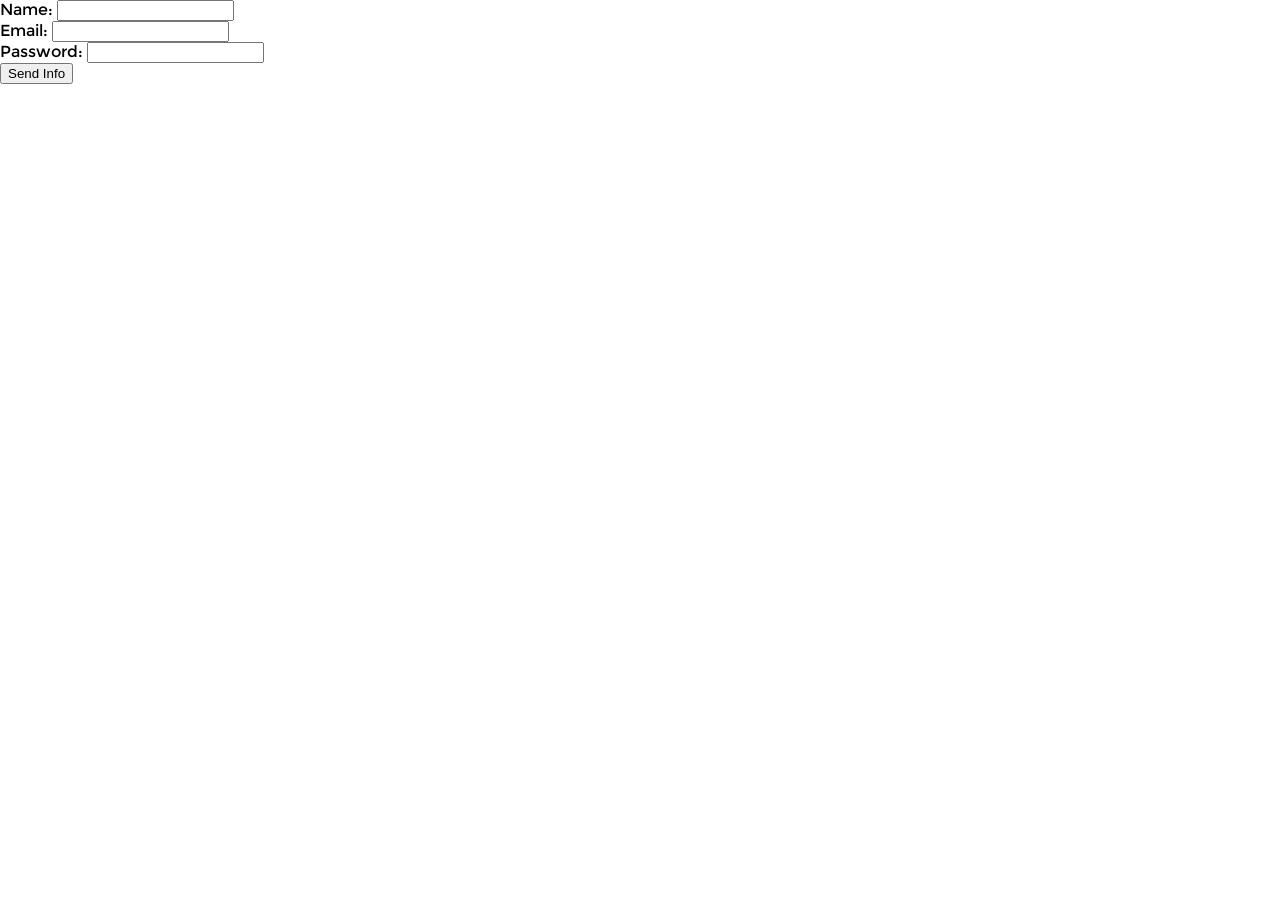
==== add.html @ 7385bb12 "Update add.html" ====
<html>
<head>
<title>Add | Dashboard</title>

<style>
body {
  margin: 0px;
  border: 0px;
}
ul {
    list-style-type: none;
    padding: 3px;
    margin: 4px;
}
li {
    background-repeat: no-repeat;
    background-position: 0px 5px; 
    padding-left: 8.5px;
}
#header {
  width: 100%;
  height: 120px;
  background: #418fff;
  color: white;
}
#sidebar {
  width: 300px;
  height: 700px;
  float: left;
  background: #800000;
}
#data {
  height: 700px;
  background: white;
}
#adminLogo {
  border-radius: 50px;
}
@font-face { font-family: PoiretOne; src: url('assets/PoiretOne-Regular.ttf'); }
sidebarText { font-family: PoiretOne; color: white; }
@font-face { font-family: MontserratBold; src: url('assets/Montserrat-Bold.ttf'); }
h3 { font-family: MontserratBold }
@font-face { font-family: Montserrat; src: url('assets/Montserrat.ttf'); }
text { font-family: Montserrat }
</style>

</head>
<body>
<form action="add.php" method="POST">
  <text>
    Name: <input type="text" name="user">
    <br>
    Email: <input type="mail" name="mail">
    <br>
    Password: <input type="password" name="pass">
    <br>
    <input type="submit" name="submit" value="Send Info"> 
  </text>
</form>
</body>
</html>
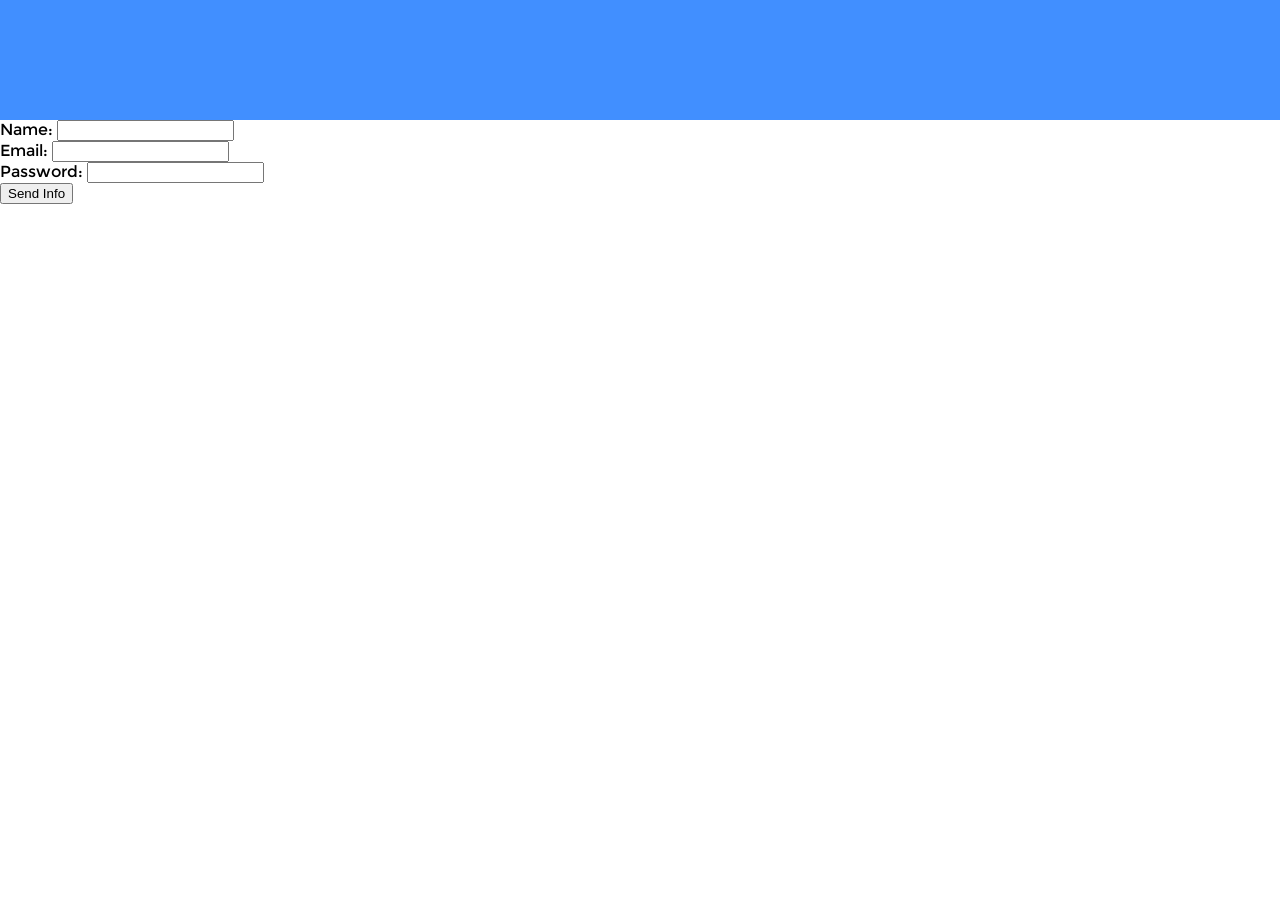
==== commit 30450d95: "Update add.html" ====
--- a/add.html
+++ b/add.html
@@ -46,6 +46,8 @@
 
 </head>
 <body>
+<div id="header">
+</div>
 <form action="add.php" method="POST">
   <text>
     Name: <input type="text" name="user">
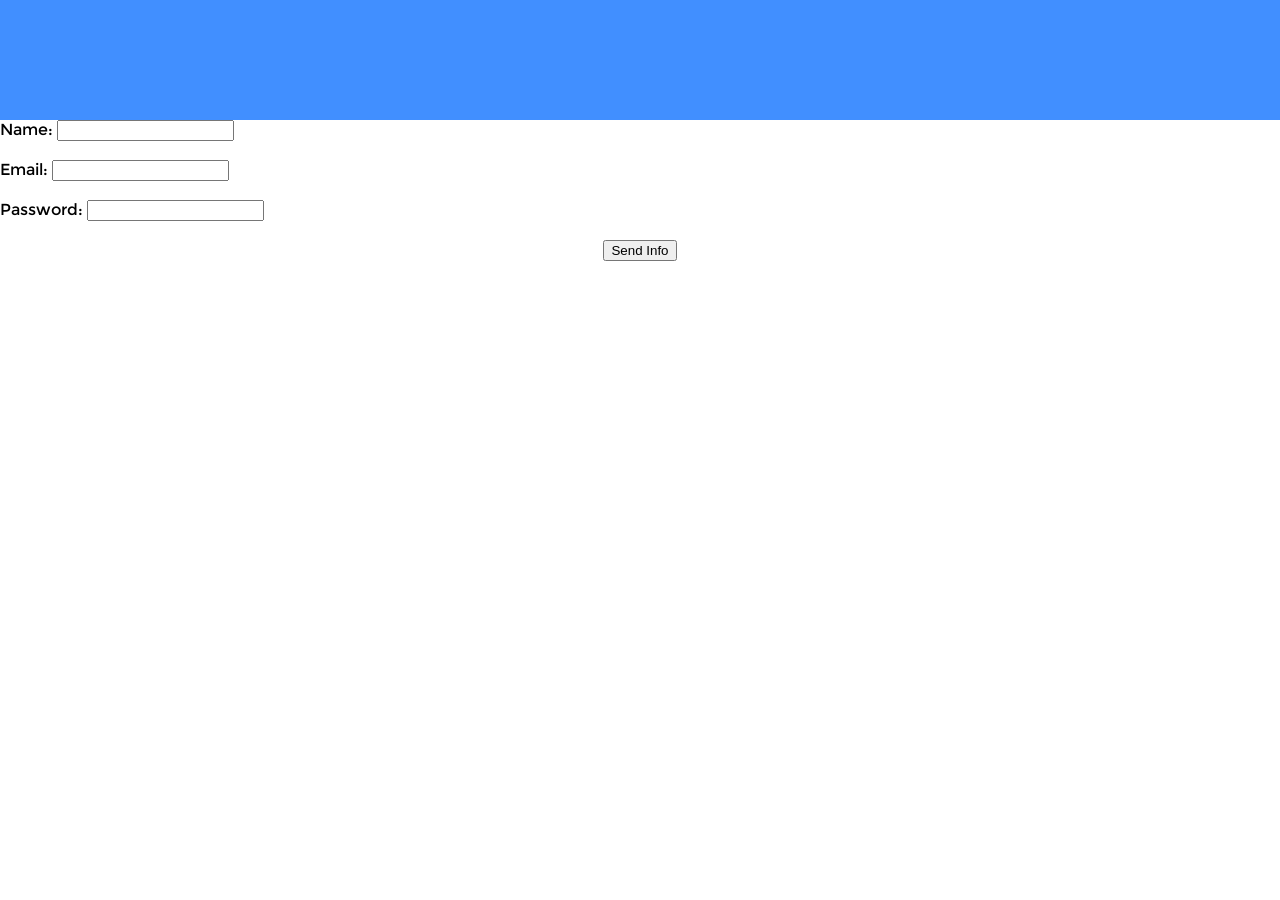
==== commit 173c61d8: "Update add.html" ====
--- a/add.html
+++ b/add.html
@@ -52,11 +52,14 @@
   <text>
     Name: <input type="text" name="user">
     <br>
+    <br>
     Email: <input type="mail" name="mail">
+    <br>
     <br>
     Password: <input type="password" name="pass">
     <br>
-    <input type="submit" name="submit" value="Send Info"> 
+    <br>
+    <center><input type="submit" name="submit" value="Send Info"></center>
   </text>
 </form>
 </body>
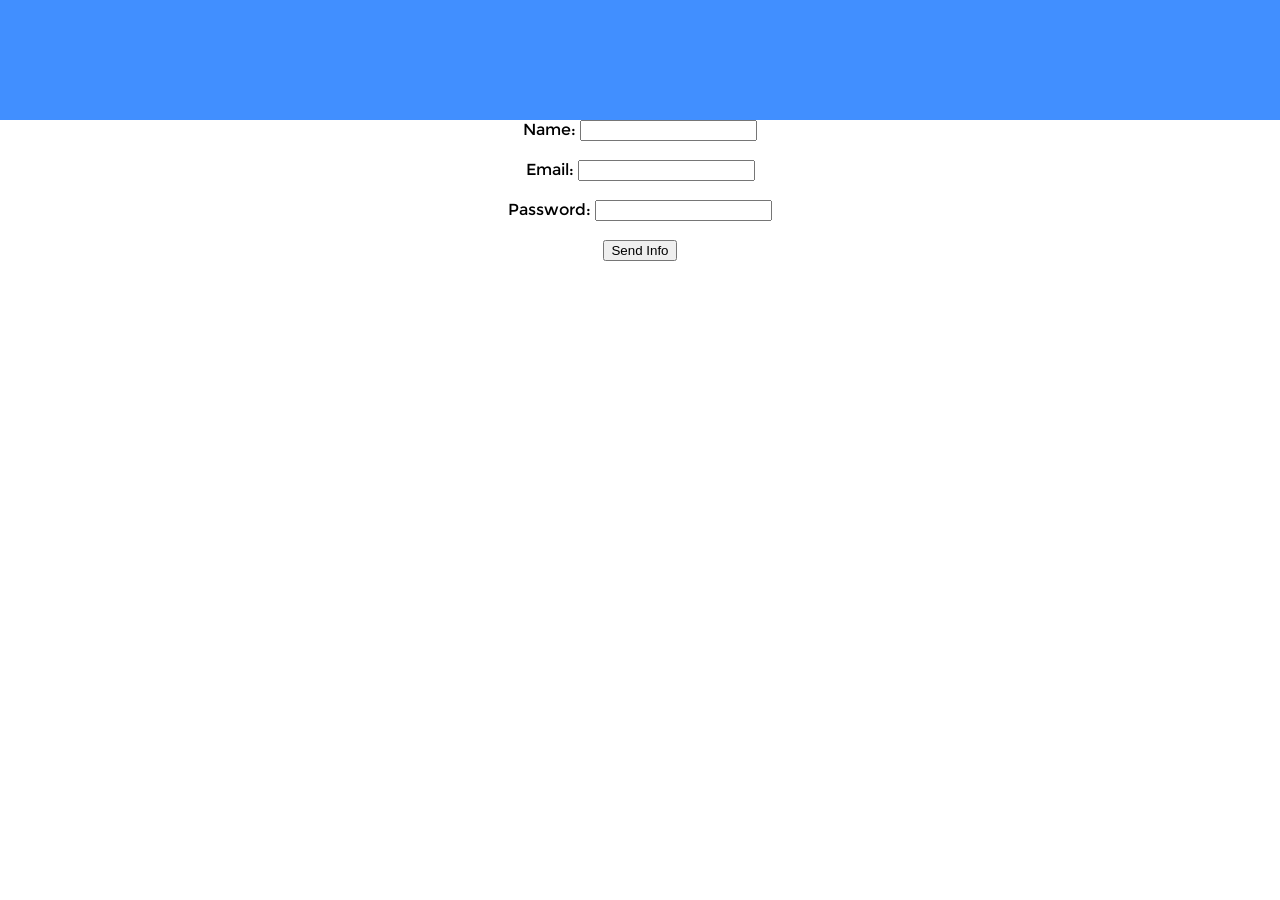
==== commit 6436669a: "Update add.html" ====
--- a/add.html
+++ b/add.html
@@ -50,6 +50,7 @@
 </div>
 <form action="add.php" method="POST">
   <text>
+    <center>
     Name: <input type="text" name="user">
     <br>
     <br>
@@ -59,7 +60,8 @@
     Password: <input type="password" name="pass">
     <br>
     <br>
-    <center><input type="submit" name="submit" value="Send Info"></center>
+    <input type="submit" name="submit" value="Send Info">
+    </center>
   </text>
 </form>
 </body>
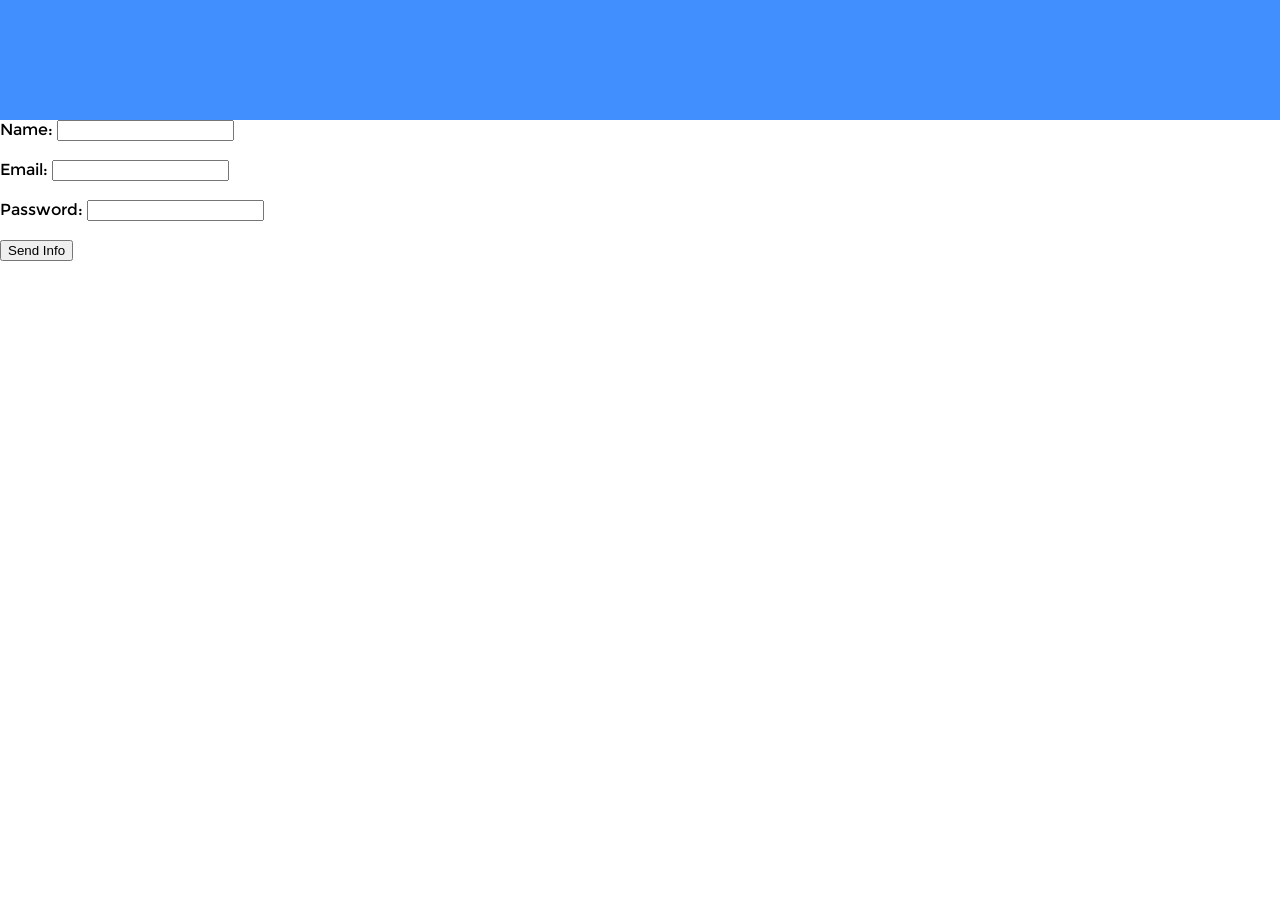
==== commit 92846c99: "Update add.html" ====
--- a/add.html
+++ b/add.html
@@ -50,7 +50,6 @@
 </div>
 <form action="add.php" method="POST">
   <text>
-    <center>
     Name: <input type="text" name="user">
     <br>
     <br>
@@ -61,7 +60,6 @@
     <br>
     <br>
     <input type="submit" name="submit" value="Send Info">
-    </center>
   </text>
 </form>
 </body>
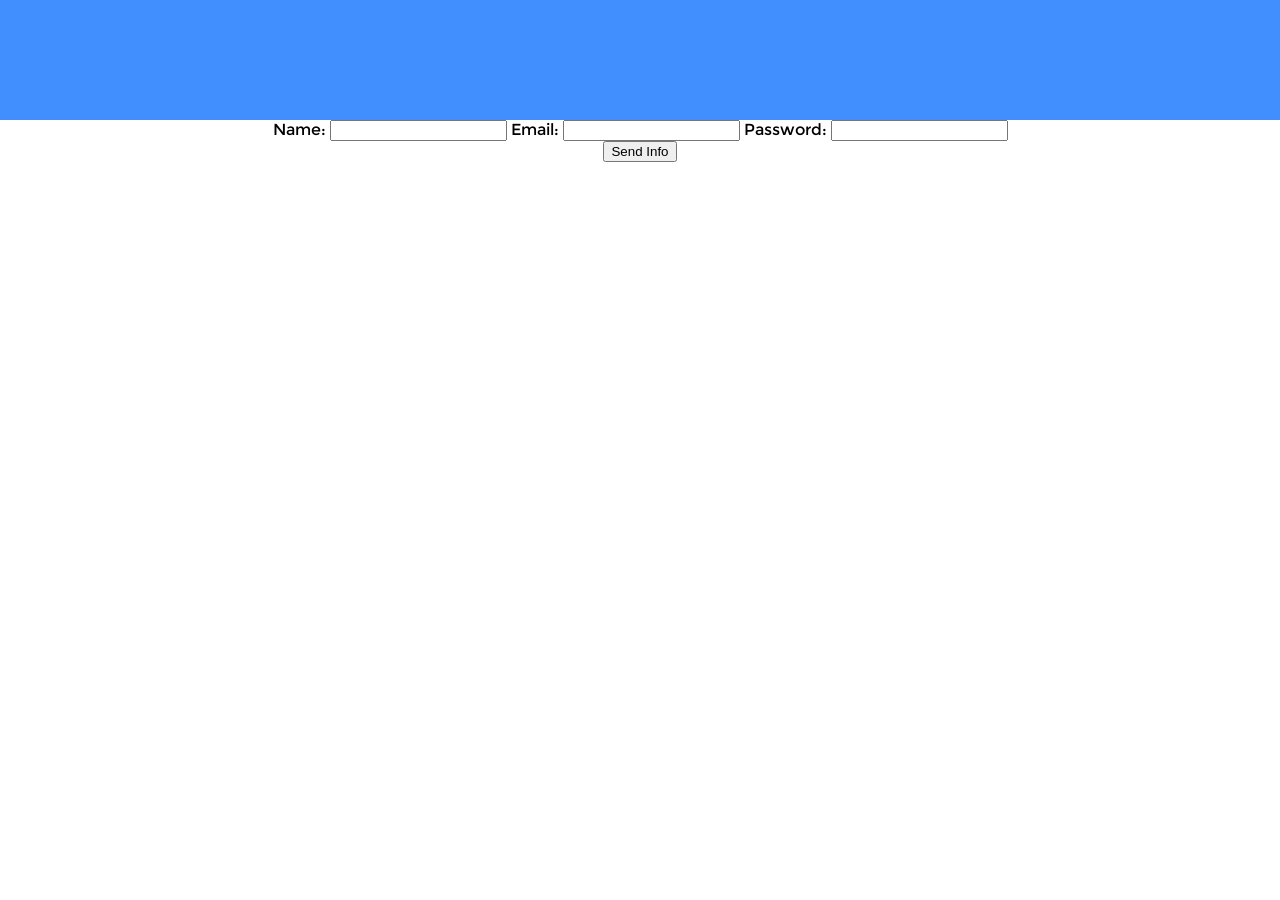
==== commit ebf7ff4b: "Update add.html" ====
--- a/add.html
+++ b/add.html
@@ -50,16 +50,13 @@
 </div>
 <form action="add.php" method="POST">
   <text>
+    <center>
     Name: <input type="text" name="user">
-    <br>
-    <br>
     Email: <input type="mail" name="mail">
-    <br>
-    <br>
     Password: <input type="password" name="pass">
     <br>
-    <br>
     <input type="submit" name="submit" value="Send Info">
+    </center>
   </text>
 </form>
 </body>
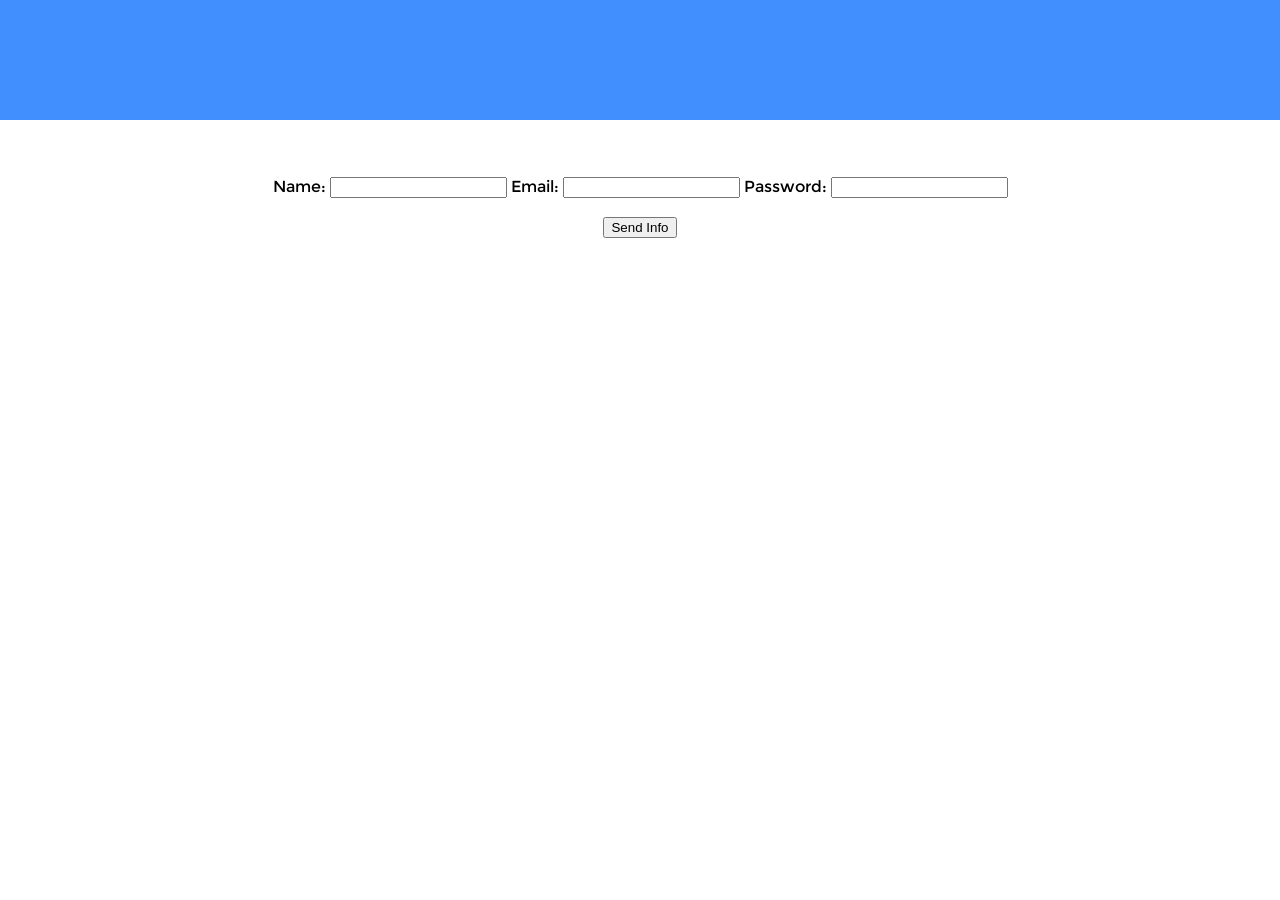
==== commit e0756fab: "Update add.html" ====
--- a/add.html
+++ b/add.html
@@ -50,10 +50,14 @@
 </div>
 <form action="add.php" method="POST">
   <text>
+    <br>
+    <br>
+    <br>
     <center>
     Name: <input type="text" name="user">
     Email: <input type="mail" name="mail">
     Password: <input type="password" name="pass">
+    <br>
     <br>
     <input type="submit" name="submit" value="Send Info">
     </center>
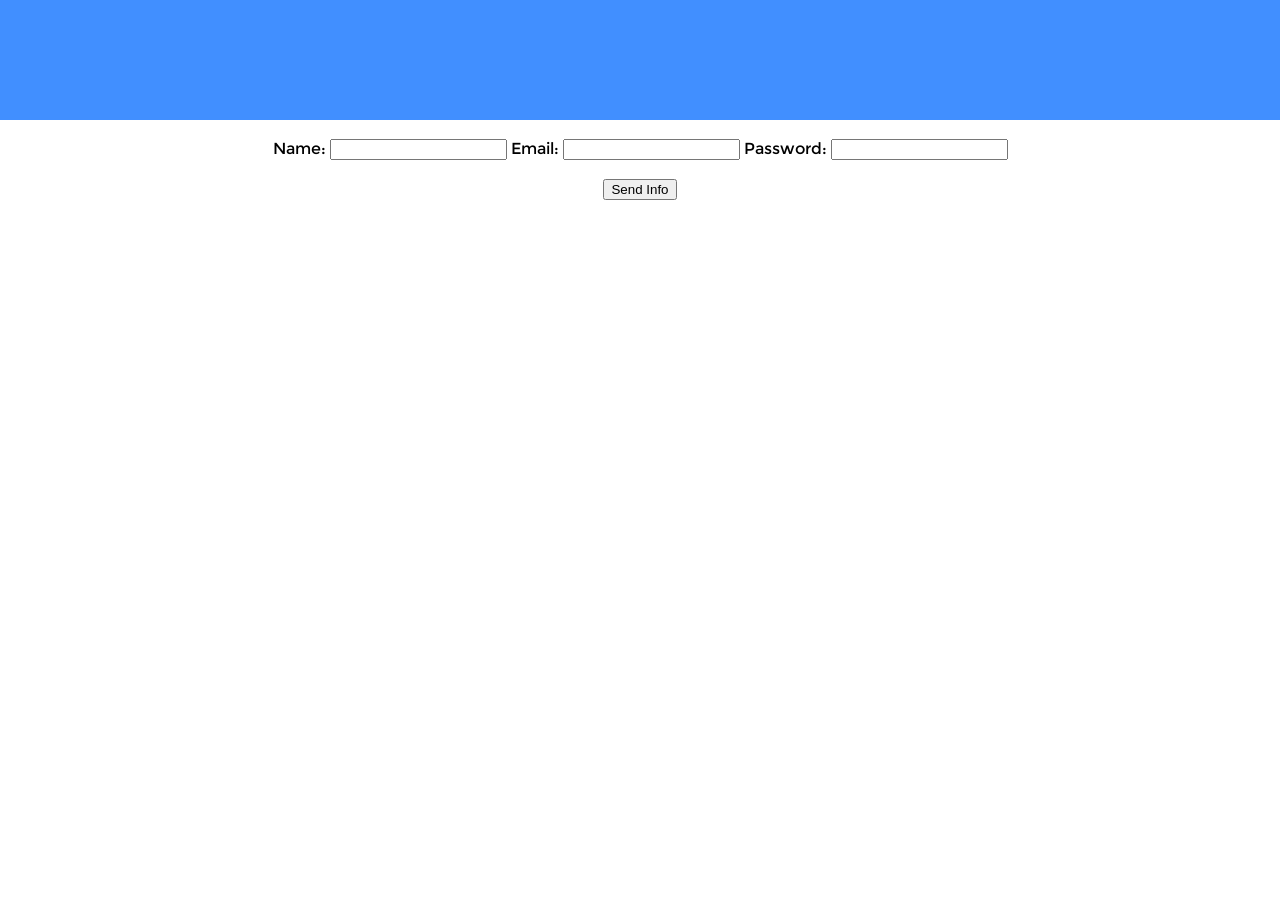
==== commit c6413b05: "Update add.html" ====
--- a/add.html
+++ b/add.html
@@ -51,8 +51,6 @@
 <form action="add.php" method="POST">
   <text>
     <br>
-    <br>
-    <br>
     <center>
     Name: <input type="text" name="user">
     Email: <input type="mail" name="mail">
